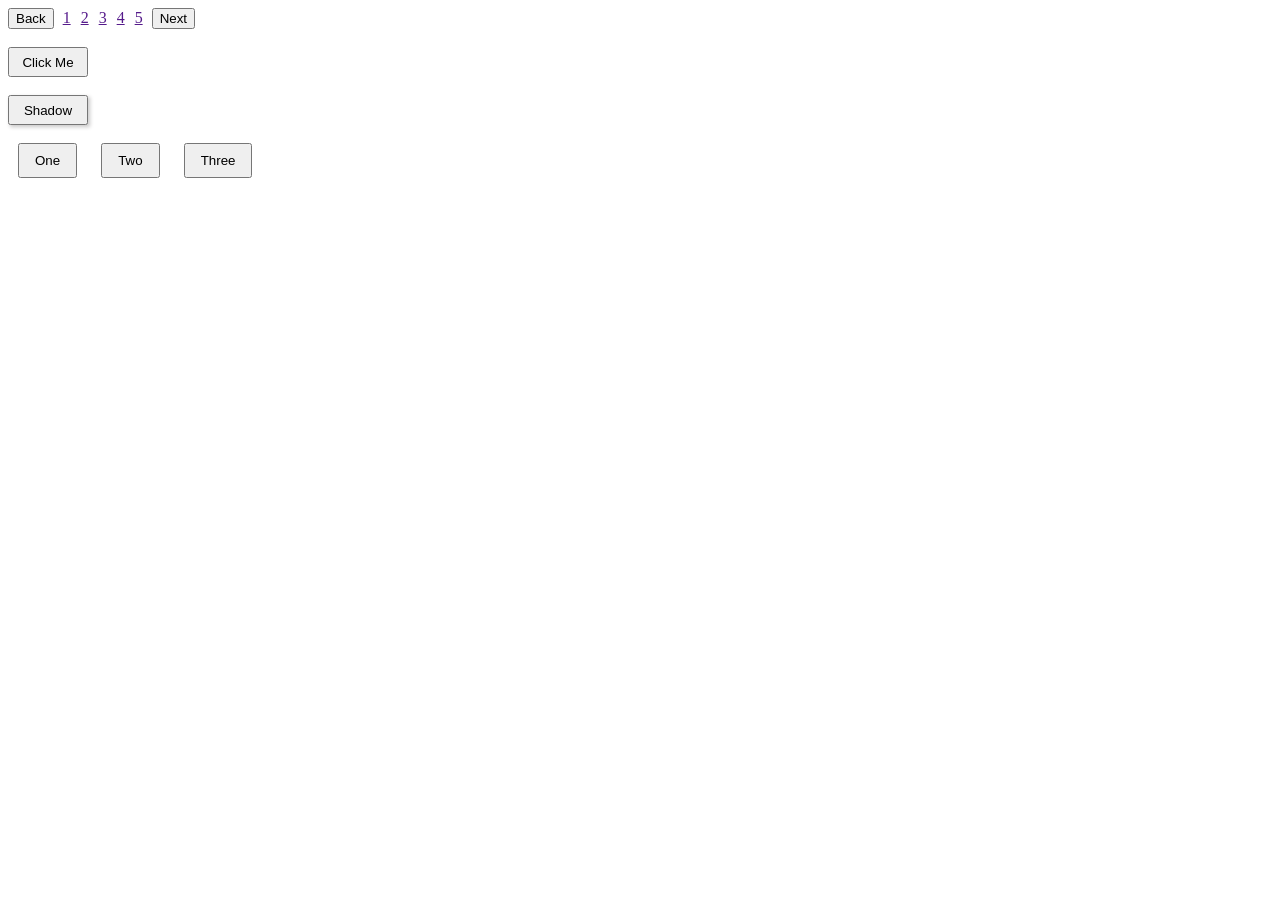
==== C4.html @ 83bf1062 "created button and transitions" ====
<!doctype html>
<html lang="en">
  <head>
    <meta charset="UTF-8" />
    <meta name="viewport" content="width=device-width, initial-scale=1.0" />
    <title>Document</title>
    <style>
      a {
        padding: 5px;
      }
      .btn {
        width: 80px;
        height: 30px;
        transition: 0.5s ease;
      }

      .btn:hover {
        width: 120px;
        height: 50px;
      }
      .sdw {
        height: 30px;
        width: 80px;
        box-shadow: 2px 2px 4px rgb(201, 200, 200);
        cursor: pointer;
      }
      .sdw:active {
        box-shadow: 0 0 0 white;
        transform: translate(2px, 2px);
      }
      .stretch-button {
        cursor: pointer;
        padding: 8px 15px;
        margin: 0px 10px;
        transition:
          padding 0.15s,
          margin 0.15s;
      }
      .stretch-button:hover {
        padding: 8px 25px;
        margin: 0;
      }
    </style>
  </head>
  <body>
    <button id="back">Back</button>
    <a href="">1</a><a href="">2</a><a href="">3</a><a href="">4</a
    ><a href="">5</a>
    <button id="next">Next</button>
    <br />
    <br />
    <button class="btn">Click Me</button>
    <br />
    <br />
    <button class="sdw">Shadow</button>
    <br />
    <br />
    <button class="stretch-button">One</button>
    <button class="stretch-button">Two</button>
    <button class="stretch-button">Three</button>
  </body>
</html>
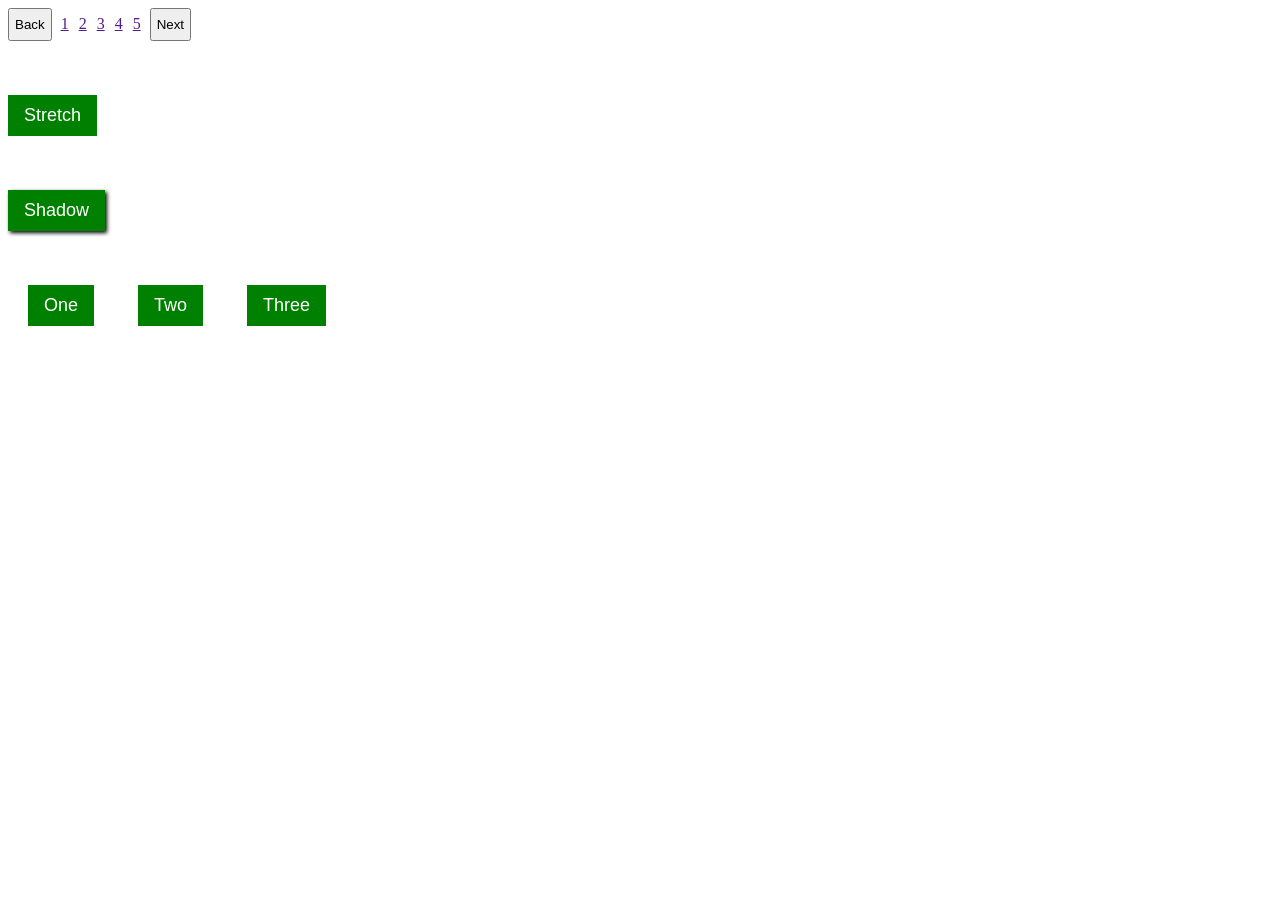
==== commit 19951a40: "Last Practice begins" ====
--- a/C4.html
+++ b/C4.html
@@ -8,55 +8,61 @@
       a {
         padding: 5px;
       }
-      .btn {
-        width: 80px;
-        height: 30px;
-        transition: 0.5s ease;
+      #h4 {
+        padding: 7px 5px;
       }
-
-      .btn:hover {
-        width: 120px;
-        height: 50px;
+      #i4 {
+        background-color: green;
+        color: white;
+        border: none;
+        font-size: 18px;
+        padding: 10px 16px;
+        cursor: pointer;
+        transition: padding 0.5s;
       }
-      .sdw {
-        height: 30px;
-        width: 80px;
-        box-shadow: 2px 2px 4px rgb(201, 200, 200);
+      #i4:hover {
+        padding: 20px 32px;
+      }
+      #j4 {
+        background-color: green;
+        color: white;
+        border: none;
+        font-size: 18px;
+        padding: 10px 16px;
         cursor: pointer;
+        box-shadow: 2px 2px 4px black;
       }
-      .sdw:active {
+      #j4:active {
         box-shadow: 0 0 0 white;
-        transform: translate(2px, 2px);
+        transform: translate(4px, 4px);
       }
-      .stretch-button {
+      #k4 {
+        background-color: green;
+        color: white;
+        border: none;
+        font-size: 18px;
+        padding: 10px 16px;
         cursor: pointer;
-        padding: 8px 15px;
-        margin: 0px 10px;
-        transition:
-          padding 0.15s,
-          margin 0.15s;
+        margin: 0px 20px;
       }
-      .stretch-button:hover {
-        padding: 8px 25px;
+      #k4:hover {
+        padding: 10px 36px;
         margin: 0;
       }
     </style>
   </head>
   <body>
-    <button id="back">Back</button>
+    <button id="h4">Back</button>
     <a href="">1</a><a href="">2</a><a href="">3</a><a href="">4</a
     ><a href="">5</a>
-    <button id="next">Next</button>
-    <br />
-    <br />
-    <button class="btn">Click Me</button>
-    <br />
-    <br />
-    <button class="sdw">Shadow</button>
-    <br />
-    <br />
-    <button class="stretch-button">One</button>
-    <button class="stretch-button">Two</button>
-    <button class="stretch-button">Three</button>
+    <button id="h4">Next</button>
+    <br /><br /><br /><br />
+    <button id="i4">Stretch</button>
+    <br /><br /><br /><br />
+    <button id="j4">Shadow</button>
+    <br /><br /><br /><br />
+    <button id="k4">One</button>
+    <button id="k4">Two</button>
+    <button id="k4">Three</button>
   </body>
 </html>
